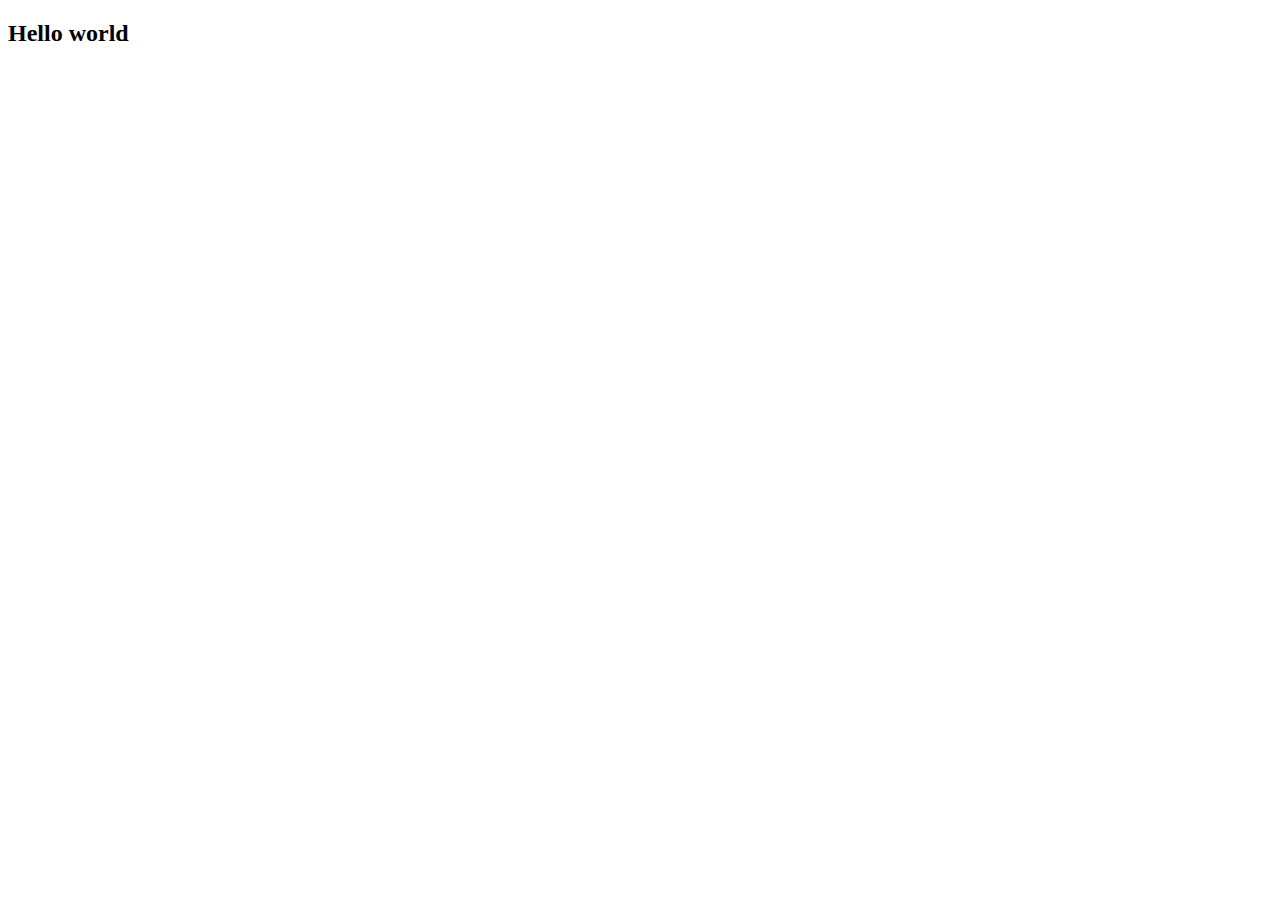
==== hello.html @ 4e560107 "Commited new file" ====
<!DOCTYPE html>
<html lang="en">
<head>
    <meta charset="UTF-8">
    <meta name="viewport" content="width=device-width, initial-scale=1.0">
    <title>Document</title>
</head>
<body>
    <h2>Hello world</h2>
</body>
</html>
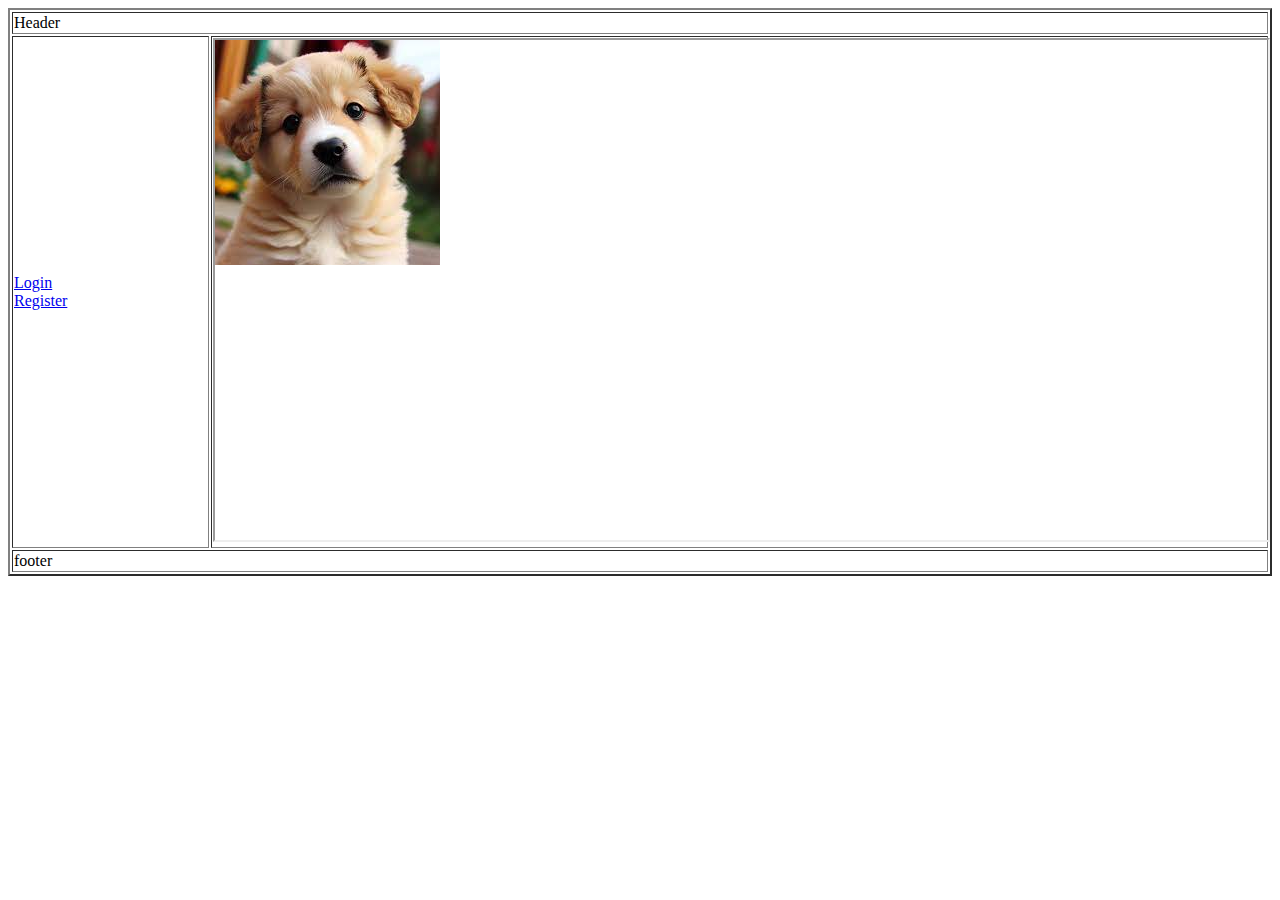
==== commit be4264e8: "Registration page done" ====
--- a/hello.html
+++ b/hello.html
@@ -6,6 +6,27 @@
     <title>Document</title>
 </head>
 <body>
-    <h2>Hello world</h2>
+    <table border="2" width="100%">
+        <thead></thead>
+        <tbody>
+            <tr>
+                <td colspan="2">Header</td>
+            </tr>
+            <tr>
+                <td>
+                    <a href="login.html" target="myframe">Login</a>
+                    <br>
+                    <a href="registration.html" target="myframe">Register</a>
+                </td>
+                <td>
+                    <iframe name="myframe" height="500" width="100%" src="./Images/images.jpeg"></iframe>
+                </td>
+            </tr>
+            <tr>
+                <td colspan="2">footer</td>
+            </tr>
+        </tbody>
+        <tfoot></tfoot>
+    </table>
 </body>
 </html>